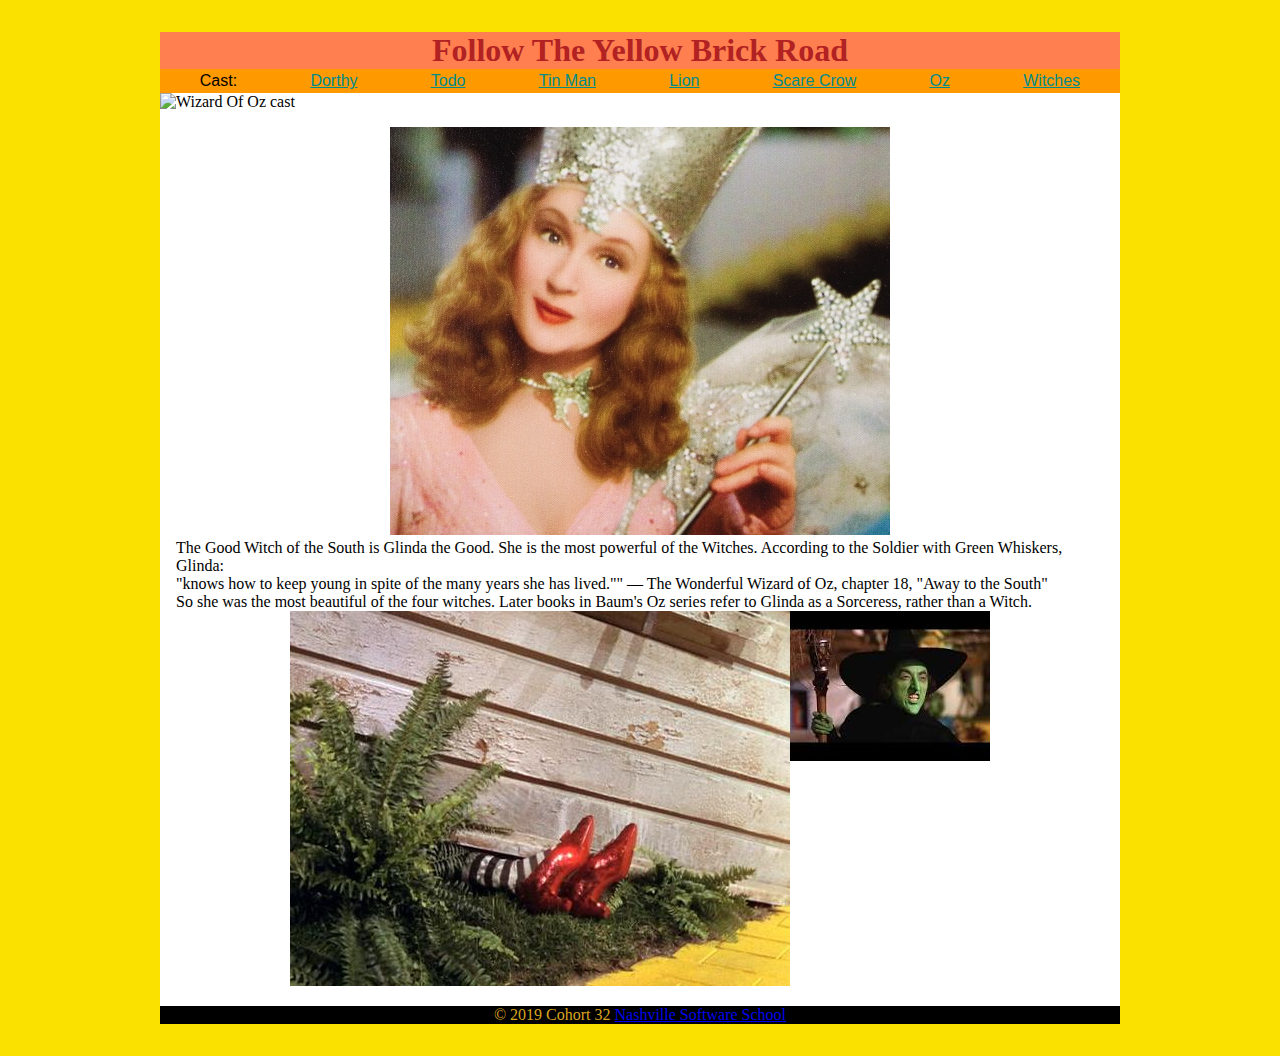
==== witches.html @ 27dedb6d "Merge pull request #1 from MrPickles01/witches" ====
<!DOCTYPE html>
<html>
<head>
    <meta charset="utf-8">
    <meta http-equiv="X-UA-Compatible" content="IE=edge">
    <title>Your Not In Kansas -- Anymore</title>
    <meta name="viewport" content="width=device-width, initial-scale=1">
    <link rel="stylesheet" type="text/css" media="screen" href="css/style.css">
</head>
<body>
    <div class="main-block">
        <header>
            <h1>
                Follow The Yellow Brick Road
            </h1>
            <nav>
                <ul>
                    <li>Cast:</li>
                    <li><a href="#">Dorthy</a></li>
                    <li><a href="#">Todo</a></li>
                    <li><a href="#">Tin Man</a></li>
                    <li><a href="#">Lion</a></li>
                    <li><a href="#">Scare Crow</a></li>
                    <li><a href="#">Oz</a></li>
                    <li><a href="#">Witches</a></li>
                </ul>
            </nav>
        </header>
        <div class="div-hero-img">
                <img class="img-hero" src="img/gettyimages-121652862.jpg" alt="Wizard Of Oz cast">
        </div>
        <div class="flex-container">
            <div class="flex-item">
                <img class="item-img" src="img/south.jpg" alt="">
             </div>
            <div class="flex-item">
                <p>The Good Witch of the South is Glinda the Good. She is the most powerful of the Witches. According
                        to the Soldier with Green
                        Whiskers, Glinda:</p>
                <blockquote> "knows how to keep young in spite of the many years she has lived."" — The Wonderful
                        Wizard of Oz, chapter 18, "Away to the
                        South"</blockquote>
                <p>So she was the most beautiful of the four witches. Later books in Baum's Oz series refer to Glinda
                        as a Sorceress, rather
                        than a Witch.</p>
        </div>
            <div class="flex-item">
                <img class="item-img" src="img/east.jpg" alt="">
            </div>
            <div class="flex-item">
                <img class="item-img" src="img/west.jpg" alt="">
            </div>
        </div>
        <footer>
                <p>&copy; 2019 Cohort 32
                <a href="http://nashvillesoftwareschool.com/">Nashville Software School</a></p>
            </footer>
</body>
</html>
---- css/style.css ----
*{
    box-sizing: border-box;
    margin: 0px;
}
body{
    background: rgb(250, 225, 0);
    height: stretch;
    max-width: 100%;
    display: flex;
    justify-content: center;
}

.main-block{
    background: white;
    margin: 2em;
    max-width: 75%;
}

.main-content{
    padding: 0px 1em;
    display: flex;
    width: 100%;
    background: rgb(255, 166, 0);
    align-items: flex-start;
    flex-wrap: wrap;
}

.main-content main{
    flex: 3 12.5em;
}

.main-content aside{
    flex: 1 30%;
}

.img-hero{
    max-width: 100%;
    padding: 0px, 0px;
    padding: 0px, 0px;
    height: auto;
    display: block;
}
 nav{
    background: rgb(255, 153, 0)
 }

 nav ul{
    display: flex;
    width: 100%;
    justify-content: space-around;
    padding: .2em;
    list-style-type: none;
    font-family: Arial, Helvetica, sans-serif;
}

ul a{
    color: darkcyan;
}

ul a:hover{
    color: aliceblue;
}

footer{
    background: black;
    color: goldenrod;
    text-align: center;
}

h1, h2, h3{
    color: firebrick;
}

h1{
    text-align: center;
    background: coral;
}

h2,
h3{
    padding: .3em;
}

.flex-container{
    display: flex;
    width: 100%;
    flex-wrap: wrap;
    justify-content: center;
    padding: 1em;
    flex-direction: row;
}
 
.flex-item{
    max-width: 100%;
}

.item-img{
    max-width: 100%;
}
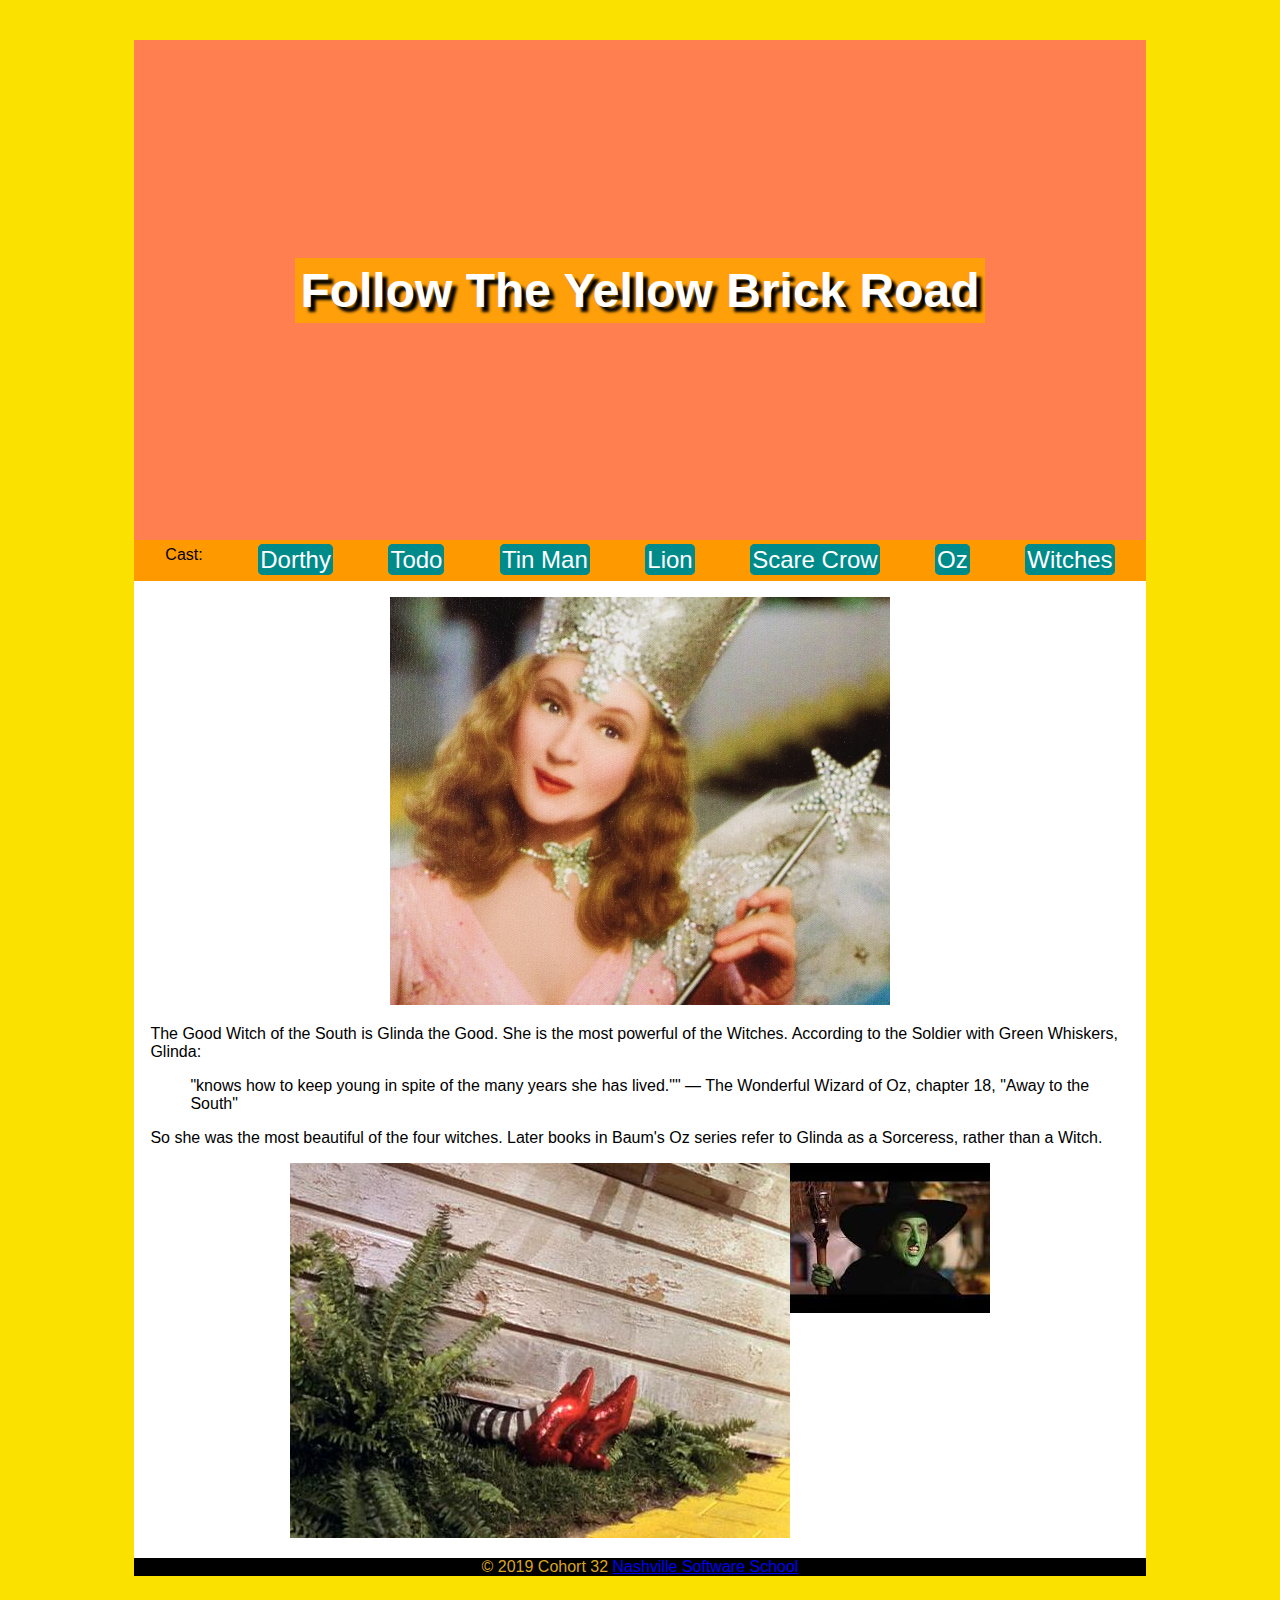
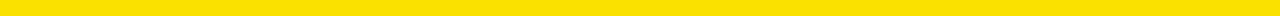
==== commit 99200b8c: "Merge pull request #3 from MrPickles01/newTitle" ====
--- a/witches.html
+++ b/witches.html
@@ -10,9 +10,7 @@
 <body>
     <div class="main-block">
         <header>
-            <h1>
-                Follow The Yellow Brick Road
-            </h1>
+            <h1><a href="index.html">Follow The Yellow Brick Road</a></h1>
             <nav>
                 <ul>
                     <li>Cast:</li>
@@ -26,9 +24,7 @@
                 </ul>
             </nav>
         </header>
-        <div class="div-hero-img">
-                <img class="img-hero" src="img/gettyimages-121652862.jpg" alt="Wizard Of Oz cast">
-        </div>
+        
         <div class="flex-container">
             <div class="flex-item">
                 <img class="item-img" src="img/south.jpg" alt="">
--- a/css/style.css
+++ b/css/style.css
@@ -1,36 +1,68 @@
+/* general setting --------------- */
 *{
     box-sizing: border-box;
-    margin: 0px;
+    font-family: Arial, Helvetica, sans-serif;
 }
+
 body{
     background: rgb(250, 225, 0);
-    height: stretch;
     max-width: 100%;
     display: flex;
     justify-content: center;
 }
 
-.main-block{
-    background: white;
-    margin: 2em;
-    max-width: 75%;
+/* header ------------------------ */
+
+h1{
+    text-align: center;
+    background: coral url(../img/gettyimages-121652862.jpg) no-repeat center /
+    cover ;
+    display: flex;
+    justify-content: center;
+    align-items: center;
+    height: 500px;
+    margin: 0px;
 }
 
-.main-content{
-    padding: 0px 1em;
+h1 a{
+    color: white;
+    font-size: 1.5em;
+    background:rgba(255, 166, 0, 0.856);
+    text-decoration: none;
+    text-shadow: black 5px 5px 3px;
+    padding: 5px;
+}
+
+nav{
+    background: rgb(255, 153, 0);
+ }
+
+ nav ul{
+    list-style-type: none;
+    width: 100%;
     display: flex;
-    width: 100%;
-    background: rgb(255, 166, 0);
-    align-items: flex-start;
+    justify-content: space-around;
+    padding: .2em;
+    margin: 0px;
     flex-wrap: wrap;
 }
 
-.main-content main{
-    flex: 3 12.5em;
+nav li{
+    padding: .2em;
 }
 
-.main-content aside{
-    flex: 1 30%;
+ul a{
+    background:darkcyan;
+    color: white;
+    border: 2px solid darkcyan;
+    border-radius: 5px;
+    text-decoration: none;
+    font-size: 1.5em;
+    
+}
+
+ul a:hover{
+    color: aliceblue;
 }
 
 .img-hero{
@@ -40,26 +72,38 @@
     height: auto;
     display: block;
 }
- nav{
-    background: rgb(255, 153, 0)
- }
+/* content------------------------ */
 
- nav ul{
+.main-block{
+    background: white;
+    margin: 2em;
+}
+
+.main-content{
+    padding: 0px 1em;
     display: flex;
     width: 100%;
-    justify-content: space-around;
-    padding: .2em;
-    list-style-type: none;
-    font-family: Arial, Helvetica, sans-serif;
+    background: rgb(255, 166, 0);
+    flex-wrap: wrap;
 }
 
-ul a{
-    color: darkcyan;
+.main-content main{
+    flex: 3 70%;
 }
 
-ul a:hover{
-    color: aliceblue;
+.main-content aside{
+    flex: 1 30%;
 }
+
+.img-munch{
+    align-self: center;
+}
+
+article{
+    max-width: 100%;
+}
+
+/* footer ----------------------------- */
 
 footer{
     background: black;
@@ -67,13 +111,12 @@
     text-align: center;
 }
 
+footer p{
+    margin: 0px
+}
+
 h1, h2, h3{
     color: firebrick;
-}
-
-h1{
-    text-align: center;
-    background: coral;
 }
 
 h2,
@@ -96,4 +139,28 @@
 
 .item-img{
     max-width: 100%;
+}
+
+@media(max-width: 1024px) {
+    .main-block{
+        max-width: 100%;
+    }
+
+    body{
+        margin: 0px;
+    }
+}
+
+@media(max-width: 600px){
+    .main-block{
+        max-width: 100%;
+        width: 100%;
+        margin: .1em;
+    }
+}
+
+@media(min-width:1025px){
+    .main-block{
+        max-width: 80%
+    }
 }